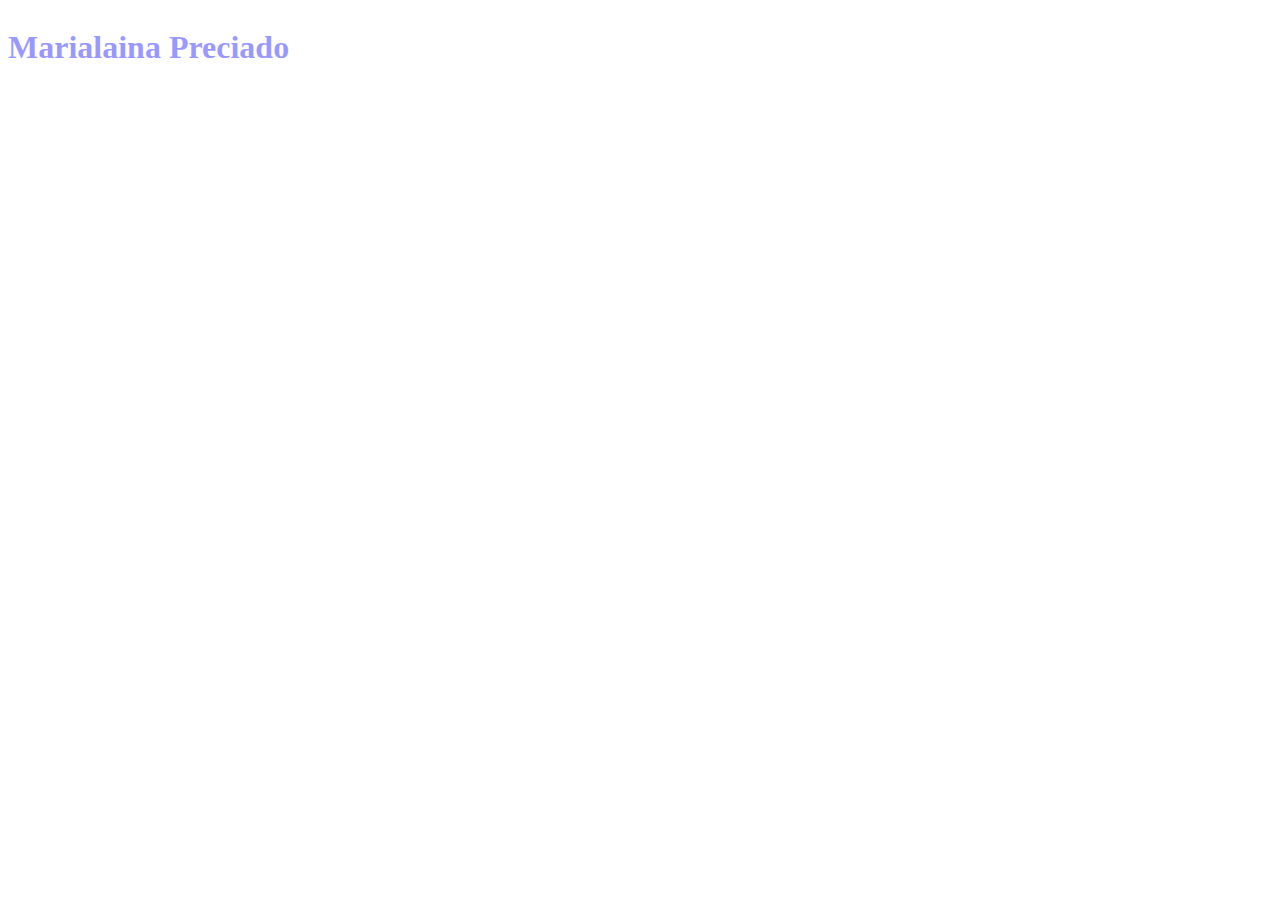
==== index.html @ 71238688 "my portfolio project" ====
<!DOCTYPE html>
<html lang="en">
<head>
    
  <link rel="stylesheet" href="portfolio.css">
  <!-- ADD jQUERY SCRIPT TAG HERE -->
  <script
  src="https://code.jquery.com/jquery-3.5.1.min.js"
  integrity="sha256-9/aliU8dGd2tb6OSsuzixeV4y/faTqgFtohetphbbj0="
  crossorigin="anonymous">
  </script>
    <meta charset="UTF-8">
    <meta name="viewport" content="width=device-width, initial-scale=1.0">
    
    <title>Document</title>
</head>


<body>
    <h1> Marialaina Preciado </h1>
    
    
   <script src="portfolio.js" charset="utf-8"></script>
</body>
</html>
---- portfolio.css ----
body {
    background-image: url('guillaume-le-louarn-uC21aXJ7yQs-unsplash.jpg');
    background-position: center; /* Center the image */
    background-repeat: no-repeat; /* Do not repeat the image */
    background-size: cover; /* Resize the background image to cover the entire container */
    opacity: 0.4;
    position: absolute;
    top: 0;
    bottom: 0;
    right: 0;
    left: 0;
    z-index: -1;
    
}

h1 {
    color: blue;
}
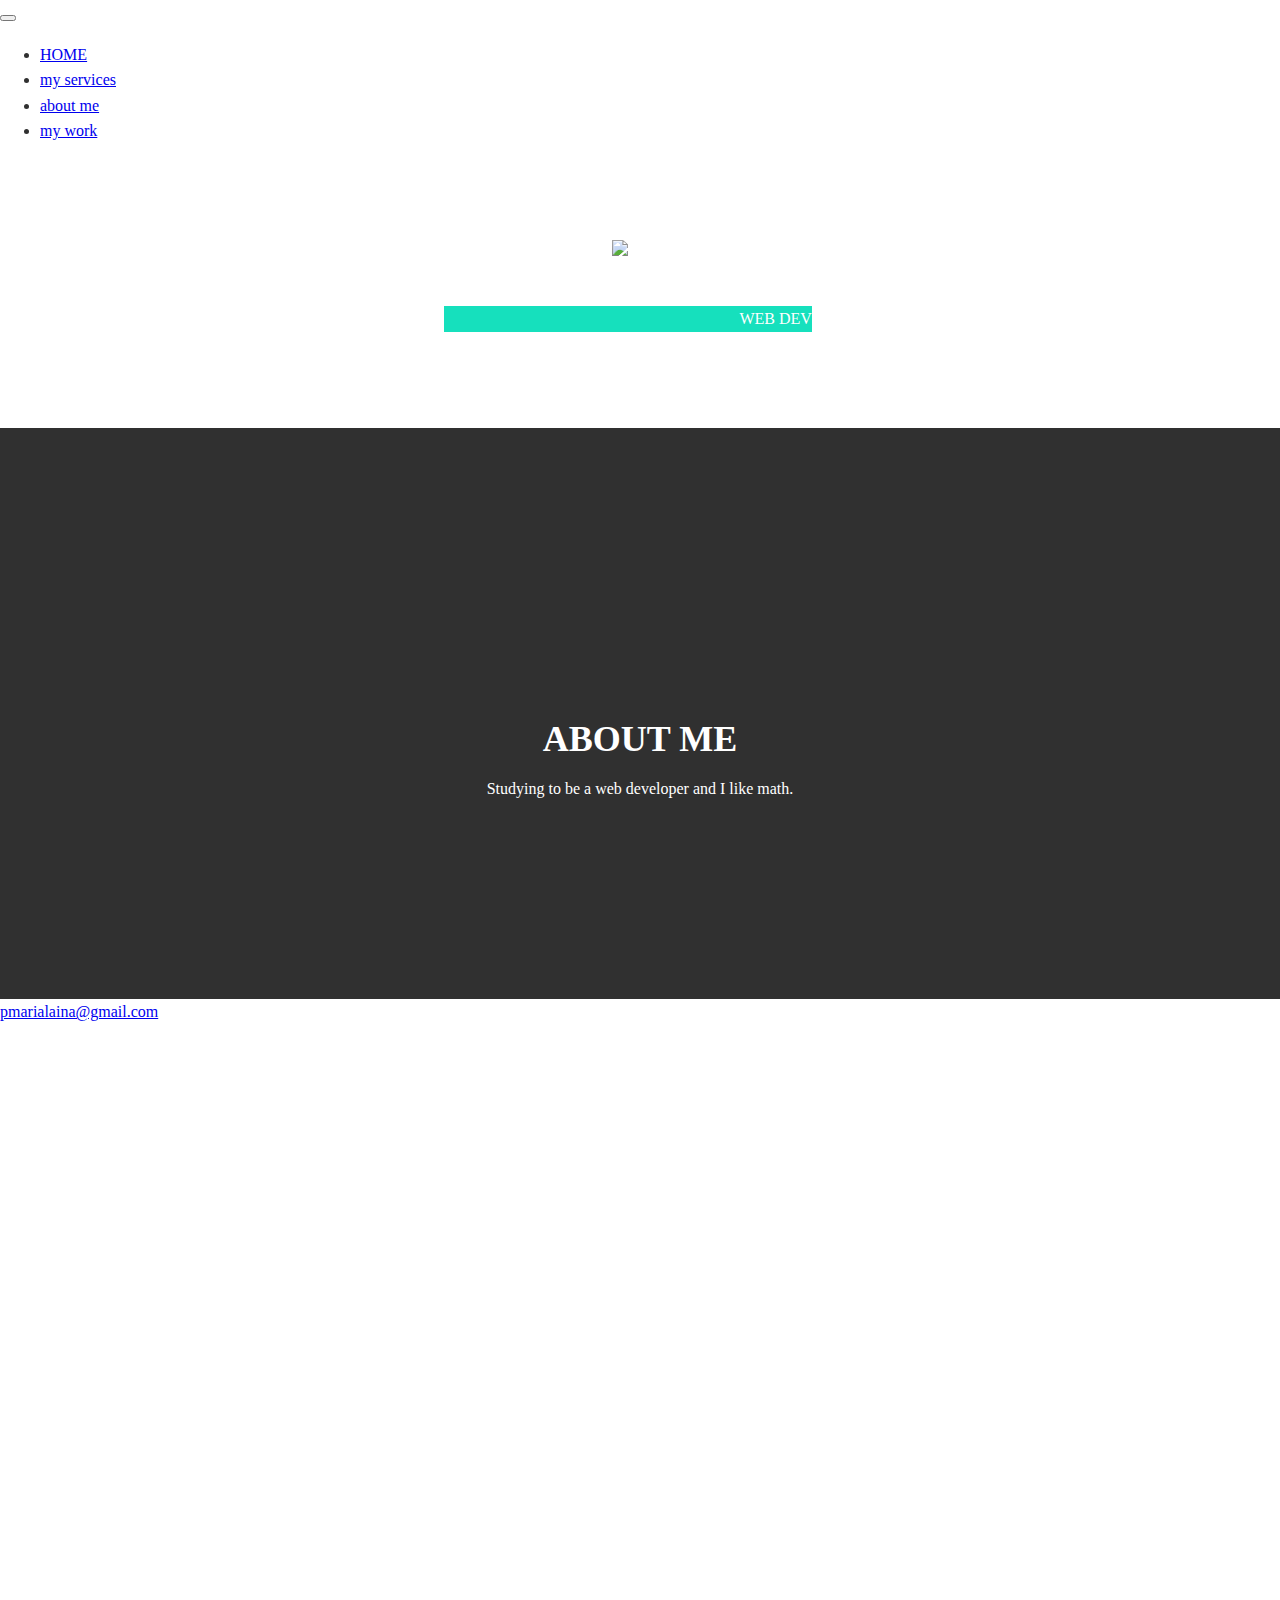
==== commit af73f7bf: "the final touch...for now" ====
--- a/index.html
+++ b/index.html
@@ -1,25 +1,128 @@
 <!DOCTYPE html>
 <html lang="en">
 <head>
-    
   <link rel="stylesheet" href="portfolio.css">
   <!-- ADD jQUERY SCRIPT TAG HERE -->
+  <script src="https://cdnjs.cloudflare.com/ajax/libs/jquery/3.5.1/jquery.min.js"></script>
   <script
   src="https://code.jquery.com/jquery-3.5.1.min.js"
   integrity="sha256-9/aliU8dGd2tb6OSsuzixeV4y/faTqgFtohetphbbj0="
   crossorigin="anonymous">
   </script>
+  <!-- BOOTSTRAP JS FILES-->
+  
+
+
+  <!--OTHER FILES-->
+  
     <meta charset="UTF-8">
     <meta name="viewport" content="width=device-width, initial-scale=1.0">
-    
+    <link href="https://fonts.googleapis.com/css2?family=Open+Sans&display=swap" rel="stylesheet">
     <title>Document</title>
 </head>
 
 
 <body>
-    <h1> Marialaina Preciado </h1>
+  <header>
+    <div class="logo">
+     <!-- <img src="https://res.cloudinary.com/dj7bt3ah7/image/upload/v1600395117/IMG_3223_xngvew.jpg" alt = ""> -->
+    </div>
+    <button class="nav-toggle" aria-label="toggle navigation">
+      <span class = "hamburger"> </span>
+    </button>
+    <nav class ="nav">
+      <ul class="nav__list">
+        <li class="nav__items"><a href = "#home" class ="nav__link"> HOME </a>
+        <li class="nav__items"><a href = "#services" class ="nav__link"> my services </a>
+        <li class="nav__items"><a href = "#about" class ="nav__link"> about me </a>
+        <li class="nav__items"><a href = "#work" class ="nav__link"> my work </a>
+        </li>
+      </ul>
+        </nav>
+  </header>
+  
+  <!------------- introduction -------->
+  
+  <section class="intro" id="home">
+    <h1 class = "section__title section__title--intro">
+      Hi, I am <strong> MARIALAINA PRECIADO </strong>
+    </h1>
+    <p class = "section__subtitle section__subtitle--intro"> WEB DEV</p>
+    <img src="https://res.cloudinary.com/dj7bt3ah7/image/upload/v1600395117/IMG_3223_xngvew.jpg">
+  </section>
+  
+  <!-------- my services ----->
+  
+  <section class="my-services" id="services">
+    <h2 class="section__title section__title--services"> SKILLS </h2>
+    <h3>I GOT SKILLS</h3>
     
+      <div class="services">
+      <div class = "services">
+        <h3></h3>
+        <p>
+          
+      </div> <!----/ service ----->
+      
+      
+      
+          
+      </div> <!----/ service ----->
+          
+          
+      
+          
+      </div> <!----/ service ----->
+        
+        </div><!----/ service ----->
+        
+        <!-- <a href="#work" class="btn"> my work </a>
+        
+        </section> -->
+        
+        <!------ About me ------>
+        
+        <section class="about-me" id="about">
+          <h2 class = "section__title section__title--about"> ABOUT ME </h2>
+          <p class="section__subtitle section__subtitle--about"></p>
+          
+          <div class="about-me__body">
+            <p> Studying to be a web developer and I like math.</p>
+            <p></p>
+          </div>
+        </section>
+        
+        <!-------- MY WORK ----------->
+        
+        <!-- <section class = "my-work" id="work">
+          <h2 class="section__title"> My work </h2>
+          <p class="section__subtitle"></p> -->
+          <div class = "my_projects"></div>
+    <h3> MY PROJECTS </h3>
+    <div class="projects-main"> </div>
+
+          
+          <div class = "portfolio">
+            <!---portfolio item 01 ---->
+            
+          
+          
+          <p class="section__subtitle"> </p>
+        </section >       
+          
+          
+          <!--------- Footer ---->
+          
+          <a href ="malito:pmarialaina@gmail.com" class="footer-link">pmarialaina@gmail.com</a>
+          
+          </footer>
+         
+
+  
+
+  
     
-   <script src="portfolio.js" charset="utf-8"></script>
+   
+<script src="portfolio.js" charset="utf-8"></script>
 </body>
 </html>--- a/portfolio.css
+++ b/portfolio.css
@@ -1,18 +1,188 @@
-body {
-    background-image: url('guillaume-le-louarn-uC21aXJ7yQs-unsplash.jpg');
-    background-position: center; /* Center the image */
-    background-repeat: no-repeat; /* Do not repeat the image */
-    background-size: cover; /* Resize the background image to cover the entire container */
-    opacity: 0.4;
+
+
+body::after {
+    content: "";
+    background-image: url('../guillaume-le-louarn-uC21aXJ7yQs-unsplash.jpg');
+    background-position: center;
+    background-repeat: no-repeat; 
+    background-size: cover;
+    /*opacity: 0.4; */
     position: absolute;
     top: 0;
     bottom: 0;
     right: 0;
     left: 0;
     z-index: -1;
+    filter: blur(.15px);
+    -webkit-filter: blur(.15px);
+    height: 2000px;
     
 }
+*,
+*::before,
+*::after{
+  box-sizing: border-box;
+}
 
-h1 {
-    color: blue;
-}+/* Update for my own desing */
+:root{
+  --fw-reg: 300;
+  --fw-bold: 900;
+  
+  --clr-light: #fff;
+  --clr-dark: #303030;
+  --clr-accent: #16e0bd;
+  
+  --fs-h1:3rem;
+  --fs-h2:2.25rem;
+  --fs-h3:1.25rem;
+  --fs-body:1rem;
+ }
+
+@media (min-width: 800px){
+  :root{
+    --fs-h1: 4.5rem;
+    --fs-h1: 3.75rem;
+    --fs-h1: 1.5rem;
+    --fs-h1: 1.25rem;
+  }
+}
+
+body {
+  background: var(--clr-light);
+  color: var(--clr-dark);
+  margin: 0;
+  font-size: var(--fs-body);
+  line-height: 1.6;
+}
+
+section{
+  padding: 5em 2em;
+}
+
+img{
+  display:block;
+  max-width: 100%;
+}
+
+h1,h2,h3{
+  line-height: 1.1;
+  margin: 0;
+}
+
+h1{ font-size: var(--fs-h1)}
+h2{ font-size: var(--fs-h2)}
+h3{ font-size: var(--fs-h3)}
+
+.section__title{
+  margin-bottom: .25;
+}
+
+.section__title--intro{
+  font-weight: var(--fw-reg);
+}
+
+.section__title--intro strong{
+  display: block;
+}
+
+.section__subtitle{
+  margin: 0;
+  font-size(var--fs-h3);
+}
+
+.section__subtitle--intro,
+.section__subtitle--about{
+  background: var(--clr-accent);
+  font-family: var(--ff-secondary);
+  margin-bottom: 1em;
+}
+
+/* header */
+
+.intro{
+  position: relative;
+  color:white;
+}
+.intro__img {
+  box-shadow: var(--bs);
+}
+
+section__subtitle--intro{
+display: inline-block;
+}
+
+@media (min-width: 600px){
+  .intro{
+    display: grid;
+    width: min-content;
+    margin: 0 auto;
+    grid-column-gap: 1em;
+    grid-template-areas:
+      "img title"
+      "img subtitle";
+    grid-template-columns: min-content max-content;
+  }
+}
+
+.intro__img {
+  grid-area: 1mg;
+  min-width: 250px;
+  position: relative;
+  z-index: 2;
+}
+
+.section__subtitle--intro{
+  align-self: start;
+  grid-column: -1 / 1;
+  grid-row: 2;
+  text-align: right;
+  position: relative;
+  left: -1.5em;
+  width: calc(100% + 1.5em);
+}
+
+.my-services {
+  background-color: var(--clr-dark);
+  background-size: cover;
+  text-align: center;
+}
+
+
+.section__title--services {
+  position: relative;
+}
+
+.section__title--services::after{
+content: '';
+  display: block;
+  width: 2em;
+  height: 1px;
+  margin: 0.5em auto 1em;
+  opacity: 0.25;
+}
+
+.btn {
+  display: inline-block;
+  padding: .5em 1.5em;
+  cursor: pointer;
+  font-size: .8rem;
+  text-transform: uppercase;
+  letter-spacing: 2px;
+  transition: transform 200ms ease-in-out;
+}
+
+img{
+    width: 200px;
+}
+
+.my_projects{
+    color: white;
+}
+.projects-main{
+    color: white;
+}
+#about{
+    color: white;
+}
+
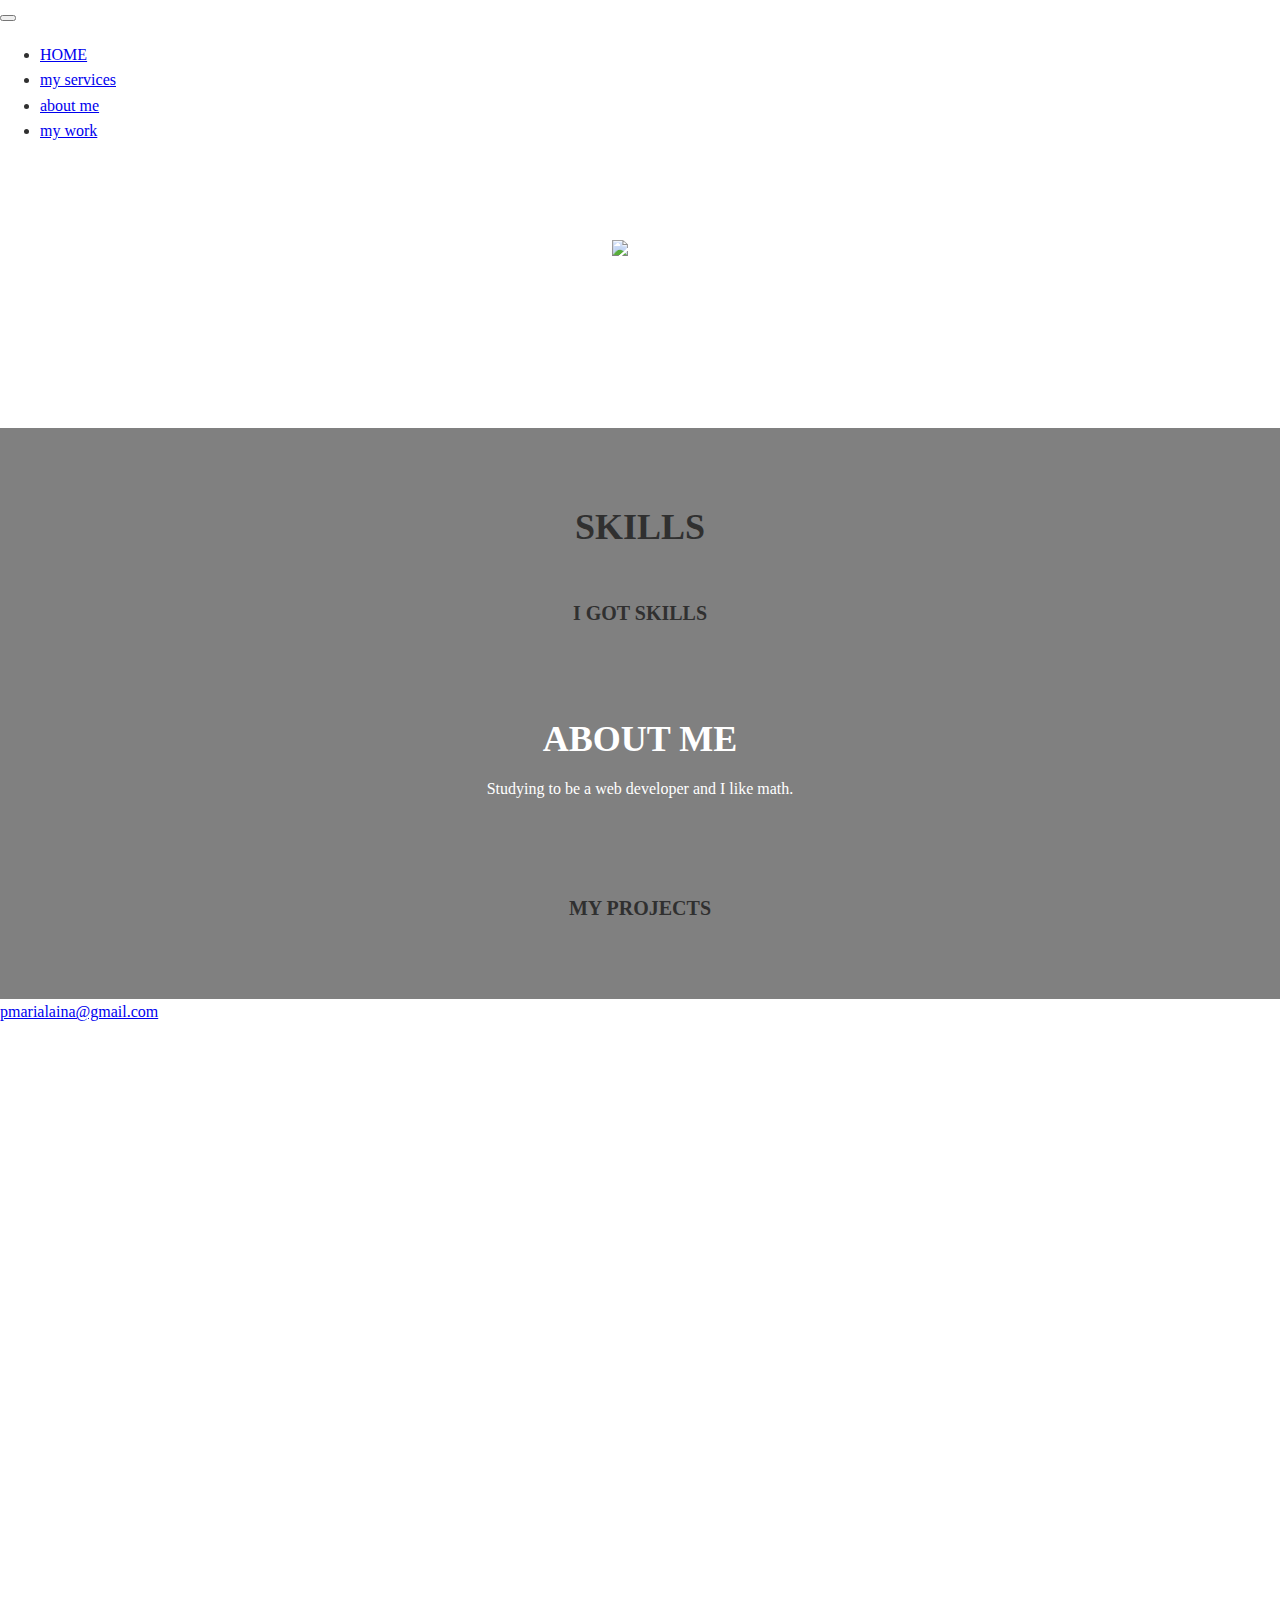
==== commit ed466ce9: "background was not working, but now it should be." ====
--- a/index.html
+++ b/index.html
@@ -66,15 +66,6 @@
       
       
       
-          
-      </div> <!----/ service ----->
-          
-          
-      
-          
-      </div> <!----/ service ----->
-        
-        </div><!----/ service ----->
         
         <!-- <a href="#work" class="btn"> my work </a>
         
--- a/portfolio.css
+++ b/portfolio.css
@@ -1,4 +1,8 @@
-
+*,
+*::before,
+*::after{
+  box-sizing: border-box;
+}
 
 body::after {
     content: "";
@@ -17,14 +21,11 @@
     -webkit-filter: blur(.15px);
     height: 2000px;
     
-}
-*,
-*::before,
-*::after{
-  box-sizing: border-box;
+    
 }
 
-/* Update for my own desing */
+
+
 :root{
   --fw-reg: 300;
   --fw-bold: 900;
@@ -88,13 +89,12 @@
 
 .section__subtitle{
   margin: 0;
-  font-size(var--fs-h3);
+  
 }
 
 .section__subtitle--intro,
 .section__subtitle--about{
-  background: var(--clr-accent);
-  font-family: var(--ff-secondary);
+
   margin-bottom: 1em;
 }
 
@@ -143,7 +143,7 @@
 }
 
 .my-services {
-  background-color: var(--clr-dark);
+  background-color: gray;
   background-size: cover;
   text-align: center;
 }
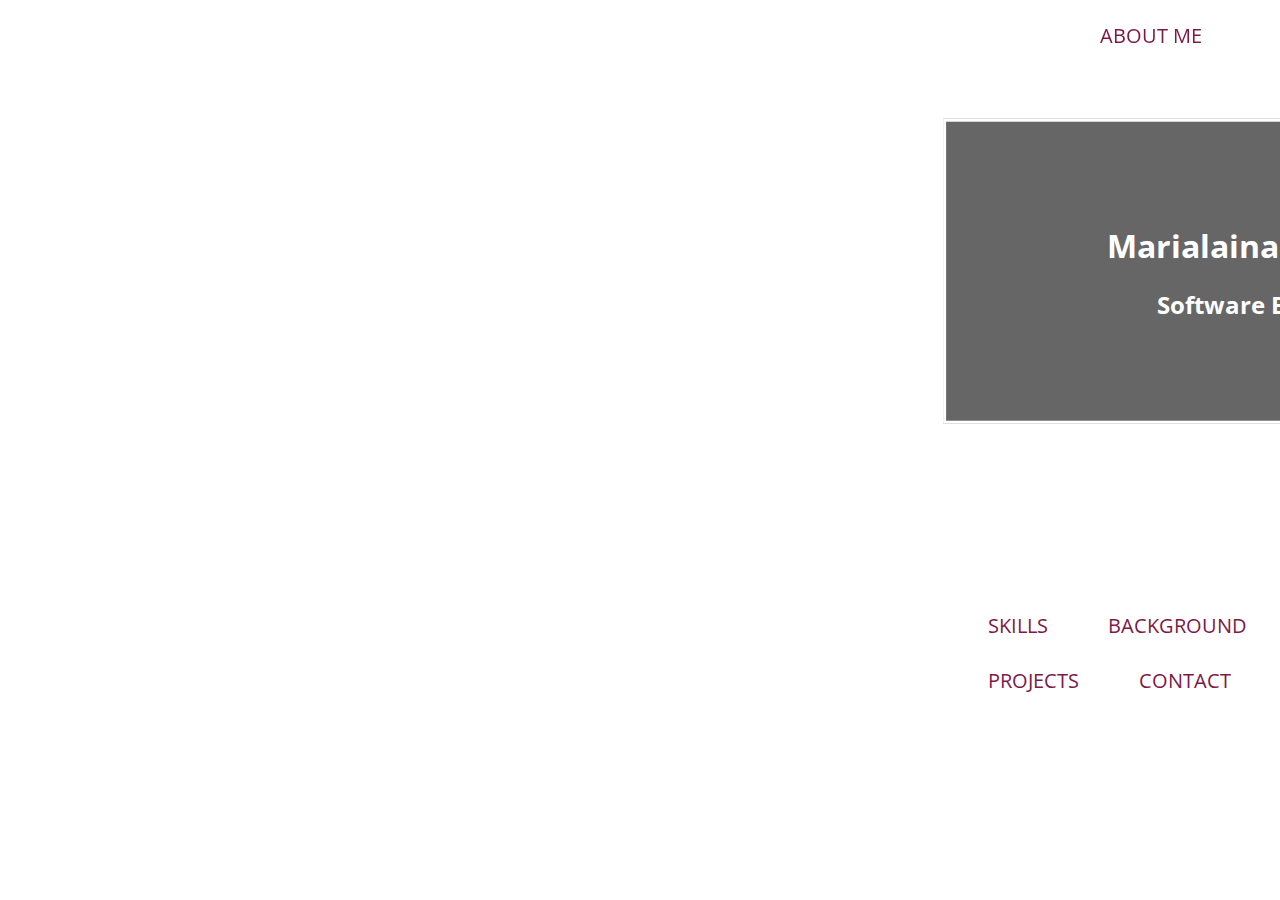
==== commit a2b6fe86: "updated portfolio not finished" ====
--- a/index.html
+++ b/index.html
@@ -1,119 +1,133 @@
 <!DOCTYPE html>
 <html lang="en">
 <head>
-  <link rel="stylesheet" href="portfolio.css">
-  <!-- ADD jQUERY SCRIPT TAG HERE -->
-  <script src="https://cdnjs.cloudflare.com/ajax/libs/jquery/3.5.1/jquery.min.js"></script>
-  <script
-  src="https://code.jquery.com/jquery-3.5.1.min.js"
-  integrity="sha256-9/aliU8dGd2tb6OSsuzixeV4y/faTqgFtohetphbbj0="
-  crossorigin="anonymous">
-  </script>
-  <!-- BOOTSTRAP JS FILES-->
+    <head>
+        <link rel="stylesheet" href="portfolio.css">
+        <!-- ADD jQUERY SCRIPT TAG HERE -->
+        <script src="https://cdnjs.cloudflare.com/ajax/libs/jquery/3.5.1/jquery.min.js"></script>
+        <script
+        src="https://code.jquery.com/jquery-3.5.1.min.js"
+        integrity="sha256-9/aliU8dGd2tb6OSsuzixeV4y/faTqgFtohetphbbj0="
+        crossorigin="anonymous">
+        </script>
+        <!-- BOOTSTRAP JS FILES-->
+        
+      
+      
+        <!--OTHER FILES-->
+        
+          <meta charset="UTF-8">
+          <meta name="viewport" content="width=device-width, initial-scale=1.0">
+          <link href="https://fonts.googleapis.com/css2?family=Open+Sans&display=swap" rel="stylesheet">
+          <title>Document</title>
+      </head>
+
+    <title>Marialaina's Resume</title>
+</head>
+<body>
   
+  <div>
+  <button class="button" data-modal = "modalA" id = "about_me">ABOUT ME </button>
 
 
-  <!--OTHER FILES-->
-  
-    <meta charset="UTF-8">
-    <meta name="viewport" content="width=device-width, initial-scale=1.0">
-    <link href="https://fonts.googleapis.com/css2?family=Open+Sans&display=swap" rel="stylesheet">
-    <title>Document</title>
-</head>
+<div class = "heading">
+  <h1 >Marialaina Preciado </h1>
+  <h2 > Software Engineer </h2>
+</div>
+
+<div class="buttons" id = "button-group">
+  <button class="button" data-modal = "modalOne">SKILLS</button>
+  <button class="button" data-modal = "modalTwo"> BACKGROUND </button>
+  <button class="button" data-modal= "modalThree"> PROJECTS </button>
+  <button class="button" data-modal = "modalFour">CONTACT</button>
 
 
-<body>
-  <header>
-    <div class="logo">
-     <!-- <img src="https://res.cloudinary.com/dj7bt3ah7/image/upload/v1600395117/IMG_3223_xngvew.jpg" alt = ""> -->
+
+</div>
+
+
+
+<div>
+
+  <!--SKILLS MODAL-->
+    
+  
+    <!--This div says it's going to be a modal-->
+    <div class="modal" id ="modalOne">
+      <!--This is everything that is going to go inside the modal-->
+        <div class="modal-content">
+            <span class="close-button">&times;</span>
+            <div class = "my_projects">
+              <h3 id = "projects"> MY PROJECTS </h3>
+              <div class="projects-main"> </div>
+           
+        </div>
     </div>
-    <button class="nav-toggle" aria-label="toggle navigation">
-      <span class = "hamburger"> </span>
-    </button>
-    <nav class ="nav">
-      <ul class="nav__list">
-        <li class="nav__items"><a href = "#home" class ="nav__link"> HOME </a>
-        <li class="nav__items"><a href = "#services" class ="nav__link"> my services </a>
-        <li class="nav__items"><a href = "#about" class ="nav__link"> about me </a>
-        <li class="nav__items"><a href = "#work" class ="nav__link"> my work </a>
-        </li>
-      </ul>
-        </nav>
-  </header>
+    </div>
+
+    <!--My modal for background-->
+    <div class="modal" id ="modalTwo">
+      <!--This is everything that is going to go inside the modal-->
+      <div class = "modal-content">
+        <span class="close-button">&times;</span>
+        <h1>Background</h1>
+
+    </div>
+    </div>
+    <!---MY MODAL FOR PROJECTS!-->
+     <div id="modalThree" class="modal">
   
-  <!------------- introduction -------->
+      <div class="modal-content">
+        
+    
+          <span class = "close-button"> &times; </span>
+          <h2> Hello </h2>
+          
+        </div>
+      
+      </div>
+
+      <!---MY MODAL FOR CONTACT-->
+     <div  class="modal" id="modalFour">
   
-  <section class="intro" id="home">
-    <h1 class = "section__title section__title--intro">
-      Hi, I am <strong> MARIALAINA PRECIADO </strong>
-    </h1>
-    <p class = "section__subtitle section__subtitle--intro"> WEB DEV</p>
-    <img src="https://res.cloudinary.com/dj7bt3ah7/image/upload/v1600395117/IMG_3223_xngvew.jpg">
-  </section>
+      <div class="modal-content">
+        
+    
+          <span class = "close-button"> &times; </span>
+          <h2> Get in touch! </h2>
+          
+        </div>
+      
+      </div>
+
+        <!---MY MODAL FOR About me-->
+     <div id="modalA" class="modal">
   
-  <!-------- my services ----->
-  
-  <section class="my-services" id="services">
-    <h2 class="section__title section__title--services"> SKILLS </h2>
-    <h3>I GOT SKILLS</h3>
+      <div class="modal-content">
+        
     
-      <div class="services">
-      <div class = "services">
-        <h3></h3>
-        <p>
+          <span class = "close-button"> &times; </span>
+          <h2> About me: </h2>
           
-      </div> <!----/ service ----->
+        </div>
       
-      
-      
-        
-        <!-- <a href="#work" class="btn"> my work </a>
-        
-        </section> -->
-        
-        <!------ About me ------>
-        
-        <section class="about-me" id="about">
-          <h2 class = "section__title section__title--about"> ABOUT ME </h2>
-          <p class="section__subtitle section__subtitle--about"></p>
-          
-          <div class="about-me__body">
-            <p> Studying to be a web developer and I like math.</p>
-            <p></p>
-          </div>
-        </section>
-        
-        <!-------- MY WORK ----------->
-        
-        <!-- <section class = "my-work" id="work">
-          <h2 class="section__title"> My work </h2>
-          <p class="section__subtitle"></p> -->
-          <div class = "my_projects"></div>
-    <h3> MY PROJECTS </h3>
-    <div class="projects-main"> </div>
+      </div>
 
-          
-          <div class = "portfolio">
-            <!---portfolio item 01 ---->
-            
-          
-          
-          <p class="section__subtitle"> </p>
-        </section >       
-          
-          
-          <!--------- Footer ---->
-          
-          <a href ="malito:pmarialaina@gmail.com" class="footer-link">pmarialaina@gmail.com</a>
-          
-          </footer>
-         
+
+
+
+
+
+    </div>
+
 
   
 
   
-    
-   
+
+  
+  </div>          
+
 <script src="portfolio.js" charset="utf-8"></script>
 </body>
 </html>--- a/portfolio.css
+++ b/portfolio.css
@@ -1,188 +1,132 @@
-*,
-*::before,
-*::after{
-  box-sizing: border-box;
+/* styling the page */
+body::after {
+  content: "";
+  background: url('https://res.cloudinary.com/dj7bt3ah7/image/upload/v1600438621/guillaume-le-louarn-uC21aXJ7yQs-unsplash_znain3.jpg');
+  background-position: center; /* Center the image */
+  background-repeat: no-repeat; /* Do not repeat the image */
+  background-size: cover; /* Resize the background image to cover the entire container */
+  position: absolute;
+  top: 0;
+  bottom: 0;
+  right: 0;
+  left: 0;
+  z-index: -1;
 }
 
-body::after {
-    content: "";
-    background-image: url('../guillaume-le-louarn-uC21aXJ7yQs-unsplash.jpg');
-    background-position: center;
-    background-repeat: no-repeat; 
-    background-size: cover;
-    /*opacity: 0.4; */
-    position: absolute;
-    top: 0;
-    bottom: 0;
-    right: 0;
-    left: 0;
-    z-index: -1;
-    filter: blur(.15px);
-    -webkit-filter: blur(.15px);
-    height: 2000px;
-    
-    
+#about_me {
+  position: fixed;
+  right: 50px;
+  color: #7e1946;
+}
+
+#button-group{
+  position: absolute;
+  bottom: 12rem;
+  left: 60rem;
+  
+}
+
+.heading {
+  position: absolute;
+  /* getting the text in the center of the box */
+  background-color: rgba(0, 0, 0, 0.6);
+  text-align: center;
+  bottom: 58%;
+  left: 65rem;
+  border: 3px solid;
+  width: 30rem;
+  padding: 5rem;
+  transform: translate(-15%, 15%);
+  color: white;
+  font-family: 'Open Sans', sans-serif;
+
 }
 
 
 
-:root{
-  --fw-reg: 300;
-  --fw-bold: 900;
+
+
+
+
+/* styling my modal */
+
+.modal {
+  position: fixed;
+  left: 0;
+  top: 0;
+  width: 100%;
+  height: 100%;
+  background-color: rgba(0, 0, 0, 0.1);
+  /*makes the content hidden in the modal */
+  display: none;
   
-  --clr-light: #fff;
-  --clr-dark: #303030;
-  --clr-accent: #16e0bd;
   
-  --fs-h1:3rem;
-  --fs-h2:2.25rem;
-  --fs-h3:1.25rem;
-  --fs-body:1rem;
- }
-
-@media (min-width: 800px){
-  :root{
-    --fs-h1: 4.5rem;
-    --fs-h1: 3.75rem;
-    --fs-h1: 1.5rem;
-    --fs-h1: 1.25rem;
-  }
+}
+.modal-content {
+  position: absolute;
+  /* I don't want the position of modal to come up in the center */
+  top: 55%;
+  left: 50%;
+  /* transform: translate(-50%, -50%);
+  background-color: white; */
+  transform: translate(-50%, -50%);
+  background-color:#0b6291;
+  padding: 14rem;
+  width: 24rem;
+  height: 10rem;
+  border-radius: 0.20rem;
+  color: white;
+}
+.close-button {
+  /* float: right; */
+  position: absolute;
+  top: 25px;
+  right: -10px;
+  width: 50px;
+  cursor: pointer; 
+ 
 }
 
-body {
-  background: var(--clr-light);
-  color: var(--clr-dark);
-  margin: 0;
-  font-size: var(--fs-body);
-  line-height: 1.6;
-}
-
-section{
-  padding: 5em 2em;
-}
-
-img{
-  display:block;
-  max-width: 100%;
-}
-
-h1,h2,h3{
-  line-height: 1.1;
-  margin: 0;
-}
-
-h1{ font-size: var(--fs-h1)}
-h2{ font-size: var(--fs-h2)}
-h3{ font-size: var(--fs-h3)}
-
-.section__title{
-  margin-bottom: .25;
-}
-
-.section__title--intro{
-  font-weight: var(--fw-reg);
-}
-
-.section__title--intro strong{
-  display: block;
-}
-
-.section__subtitle{
-  margin: 0;
+.show-modal {
+  opacity: 1;
+  visibility: visible;
+  /* transform: scale(1.0); */
   
 }
 
-.section__subtitle--intro,
-.section__subtitle--about{
+/* STYLING MY BUTTON */
 
-  margin-bottom: 1em;
+button {
+  border: none;
+  background-color:inherit;
+  padding: 14px 28px;
+  font-size: 20px;
+  cursor: pointer;
+  color: #7e1946;
+  font-family: 'Open Sans', sans-serif;
+  
+
 }
 
-/* header */
+button:hover {background:rgba(0, 0, 0, 0.1);}
 
-.intro{
-  position: relative;
-  color:white;
-}
-.intro__img {
-  box-shadow: var(--bs);
+/* Styling Projects inside Modal */
+
+.projects-main {
+  position: absolute;
+  top: 15%;
+
+  
 }
 
-section__subtitle--intro{
-display: inline-block;
+#projects{
+  position: absolute;
+  top: 5%;
+  left: 5%;
 }
 
-@media (min-width: 600px){
-  .intro{
-    display: grid;
-    width: min-content;
-    margin: 0 auto;
-    grid-column-gap: 1em;
-    grid-template-areas:
-      "img title"
-      "img subtitle";
-    grid-template-columns: min-content max-content;
-  }
+/*  STYLING MY MOBILE */
+
+@media(min-width: 700px){
+
 }
-
-.intro__img {
-  grid-area: 1mg;
-  min-width: 250px;
-  position: relative;
-  z-index: 2;
-}
-
-.section__subtitle--intro{
-  align-self: start;
-  grid-column: -1 / 1;
-  grid-row: 2;
-  text-align: right;
-  position: relative;
-  left: -1.5em;
-  width: calc(100% + 1.5em);
-}
-
-.my-services {
-  background-color: gray;
-  background-size: cover;
-  text-align: center;
-}
-
-
-.section__title--services {
-  position: relative;
-}
-
-.section__title--services::after{
-content: '';
-  display: block;
-  width: 2em;
-  height: 1px;
-  margin: 0.5em auto 1em;
-  opacity: 0.25;
-}
-
-.btn {
-  display: inline-block;
-  padding: .5em 1.5em;
-  cursor: pointer;
-  font-size: .8rem;
-  text-transform: uppercase;
-  letter-spacing: 2px;
-  transition: transform 200ms ease-in-out;
-}
-
-img{
-    width: 200px;
-}
-
-.my_projects{
-    color: white;
-}
-.projects-main{
-    color: white;
-}
-#about{
-    color: white;
-}
-
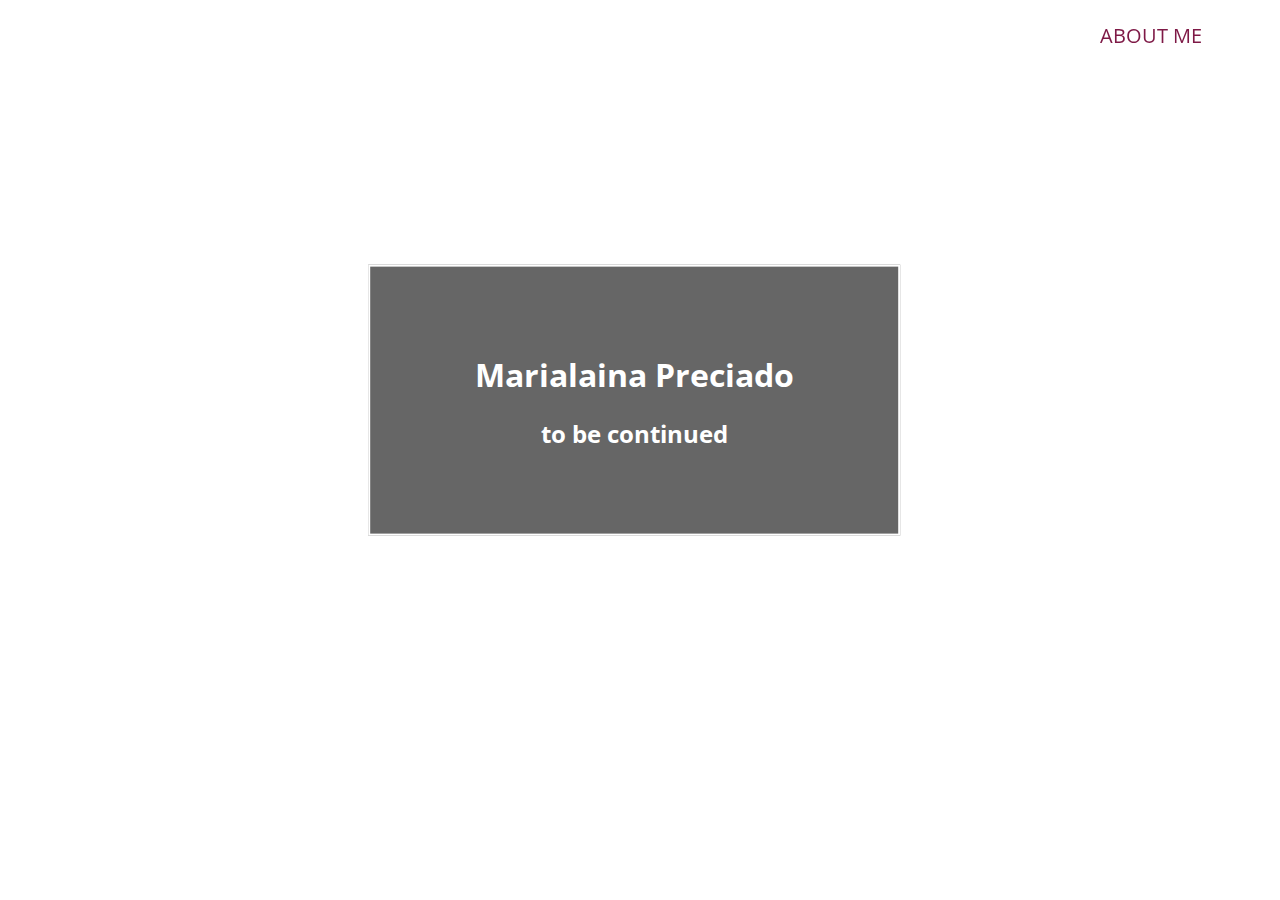
==== commit 50353599: "Add files via upload" ====
--- a/index.html
+++ b/index.html
@@ -32,7 +32,7 @@
 
 <div class = "heading">
   <h1 >Marialaina Preciado </h1>
-  <h2 > Software Engineer </h2>
+  <h2 > to be continued </h2>
 </div>
 
 <div class="buttons" id = "button-group">
--- a/portfolio.css
+++ b/portfolio.css
@@ -15,27 +15,31 @@
 
 #about_me {
   position: fixed;
+  
   right: 50px;
   color: #7e1946;
 }
 
 #button-group{
   position: absolute;
-  bottom: 12rem;
-  left: 60rem;
+  bottom: 4rem;
+  left: 21rem;
   
 }
 
 .heading {
   position: absolute;
   /* getting the text in the center of the box */
+ 
   background-color: rgba(0, 0, 0, 0.6);
   text-align: center;
-  bottom: 58%;
-  left: 65rem;
-  border: 3px solid;
-  width: 30rem;
-  padding: 5rem;
+ 
+  
+  bottom: 45%;
+  left: 28rem;
+  border: 2px solid;
+  width: 25rem;
+  padding: 4rem;
   transform: translate(-15%, 15%);
   color: white;
   font-family: 'Open Sans', sans-serif;
@@ -102,7 +106,7 @@
   padding: 14px 28px;
   font-size: 20px;
   cursor: pointer;
-  color: #7e1946;
+  color: white;
   font-family: 'Open Sans', sans-serif;
   
 
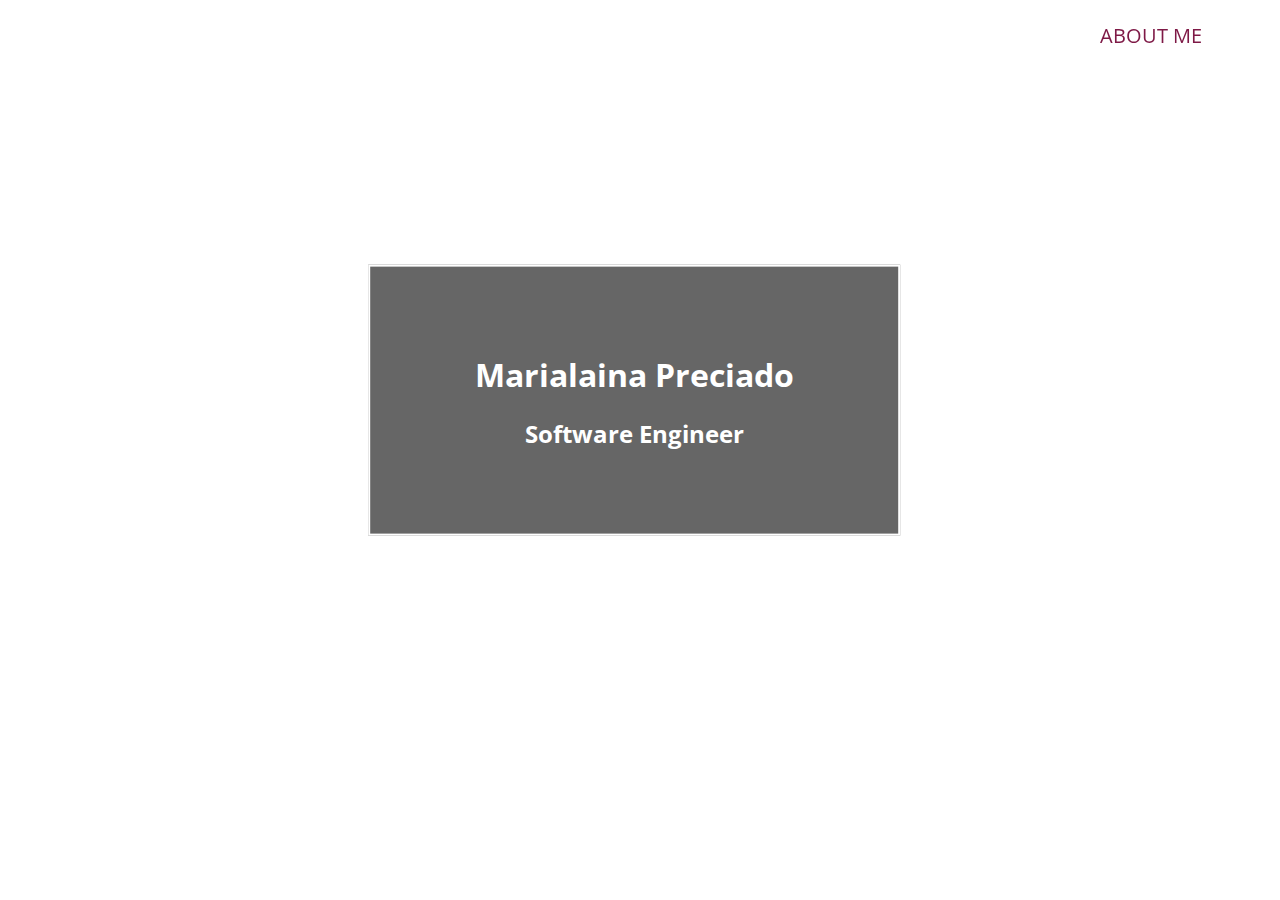
==== commit ef59fd25: "moved my projects" ====
--- a/index.html
+++ b/index.html
@@ -23,6 +23,7 @@
       </head>
 
     <title>Marialaina's Resume</title>
+    
 </head>
 <body>
   
@@ -32,7 +33,7 @@
 
 <div class = "heading">
   <h1 >Marialaina Preciado </h1>
-  <h2 > to be continued </h2>
+  <h2 > Software Engineer </h2>
 </div>
 
 <div class="buttons" id = "button-group">
@@ -57,12 +58,8 @@
       <!--This is everything that is going to go inside the modal-->
         <div class="modal-content">
             <span class="close-button">&times;</span>
-            <div class = "my_projects">
-              <h3 id = "projects"> MY PROJECTS </h3>
-              <div class="projects-main"> </div>
-           
+            <h3 class = 'modal-title'> THE SKILLS </h3>
         </div>
-    </div>
     </div>
 
     <!--My modal for background-->
@@ -70,7 +67,7 @@
       <!--This is everything that is going to go inside the modal-->
       <div class = "modal-content">
         <span class="close-button">&times;</span>
-        <h1>Background</h1>
+        <h3 class = 'modal-title'> BACKGROUND </h3>
 
     </div>
     </div>
@@ -81,8 +78,11 @@
         
     
           <span class = "close-button"> &times; </span>
-          <h2> Hello </h2>
-          
+          <div class = "my_projects">
+            <h3 id = "projects"> MY PROJECTS </h3>
+            <div class="projects-main"> </div>
+         
+      </div>
         </div>
       
       </div>
@@ -94,7 +94,7 @@
         
     
           <span class = "close-button"> &times; </span>
-          <h2> Get in touch! </h2>
+          <h3 class = 'modal-title'> GET IN TOUCH! </h2>
           
         </div>
       
@@ -107,7 +107,7 @@
         
     
           <span class = "close-button"> &times; </span>
-          <h2> About me: </h2>
+          <h3 class = 'modal-title'> ABOUT ME: </h3>
           
         </div>
       
--- a/portfolio.css
+++ b/portfolio.css
@@ -11,6 +11,7 @@
   right: 0;
   left: 0;
   z-index: -1;
+  filter: contrast(140%);
 }
 
 #about_me {
@@ -123,7 +124,7 @@
   
 }
 
-#projects{
+#projects, .modal-title{
   position: absolute;
   top: 5%;
   left: 5%;
